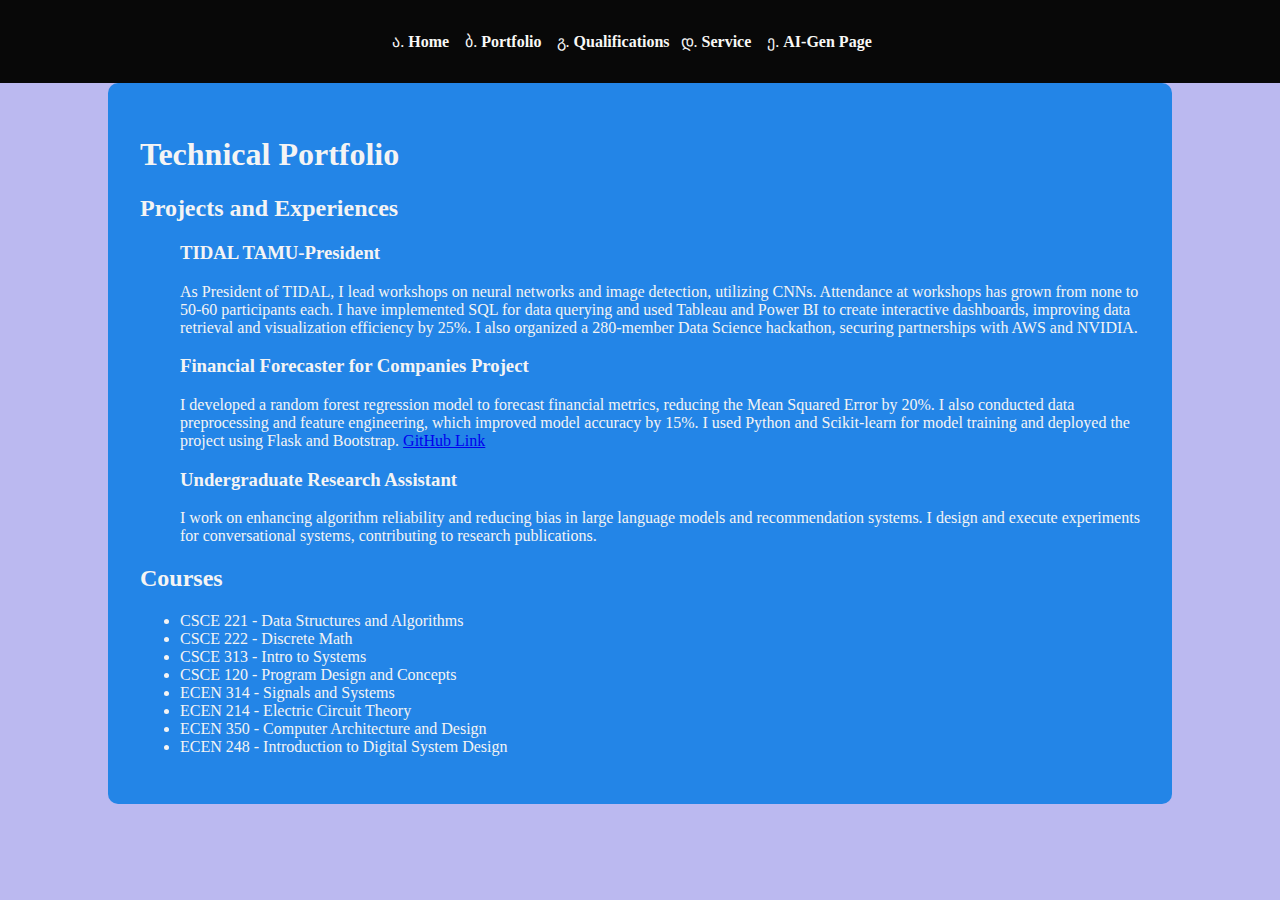
==== portfolio.html @ 8c4d6618 "Add files via upload" ====
<!DOCTYPE html>
<html lang="en">
<head>
    <meta charset="UTF-8">
    <meta name="viewport" content="width=device-width, initial-scale=1.0">
    <title>Portfolio</title>
    <link rel="stylesheet" href="initialstyle.css" id="stylesheet">
</head>
<body>
    <header>
        <nav>
            <ul>
                <li><a href="index.html">Home</a></li>
                <li><a href="portfolio.html">Portfolio</a></li>
                <li><a href="qualifications.html">Qualifications</a></li>
                <li><a href="service.html">Service</a></li>
                <li><a href="genai.html">AI-Gen Page</a></li>
            </ul>
        </nav>
    </header>
    <main>
        <h1>Technical Portfolio</h1>
        <section>
            <h2>Projects and Experiences</h2>
            <ul>
                <h3>TIDAL TAMU-President</h3>
                    As President of TIDAL, I lead workshops on neural networks and image detection, utilizing CNNs. Attendance at workshops has grown from none to 50-60 participants each. I have implemented SQL for data querying and used Tableau and Power BI to create interactive dashboards, improving data retrieval and visualization efficiency by 25%. I also organized a 280-member Data Science hackathon, securing partnerships with AWS and NVIDIA.
                <h3>Financial Forecaster for Companies Project</h3>
                    I developed a random forest regression model to forecast financial metrics, reducing the Mean Squared Error by 20%. I also conducted data preprocessing and feature engineering, which improved model accuracy by 15%. I used Python and Scikit-learn for model training and deployed the project using Flask and Bootstrap. <a href="https://github.com/ketanverma123/Financial-Forecaster">GitHub Link</a></li>
                <h3>Undergraduate Research Assistant</h3>
                    I work on enhancing algorithm reliability and reducing bias in large language models and recommendation systems. I design and execute experiments for conversational systems, contributing to research publications.
            </ul>
        </section>
        <section>
            <h2>Courses</h2>
            <ul>
                <li>CSCE 221 - Data Structures and Algorithms</li>
                <li>CSCE 222 - Discrete Math</li>
                <li>CSCE 313 - Intro to Systems</li>
                <li>CSCE 120 - Program Design and Concepts</li>
                <li>ECEN 314 - Signals and Systems</li>
                <li>ECEN 214 - Electric Circuit Theory</li>
                <li>ECEN 350 - Computer Architecture and Design</li>
                <li>ECEN 248 - Introduction to Digital System Design</li>
            </ul>
        </section>
    </main>
    </script>
</body>
</html>
---- initialstyle.css ----
body {
    font-family:cursive;
    background-color:#bbb9f0;
    color:#f4f4f4;
    margin:0;
    padding:0;
}

header {
    background-color:#080808;
    padding:1em 0;
}

header nav ul {
    list-style:georgian outside url('/non-existent.svg');
    margin:5;
    padding:0;
    display:flex;
    justify-content:center;
}

header nav ul li {
    margin:0 1em;
}

header nav ul li a {
    text-decoration:none;
    color:#f8f8f6;
    font-weight:bold;
}

main {
    padding:2em;
    max-width:1000px;
    margin:auto;
    background-color:#2385e7;
    border-radius:10px;
}
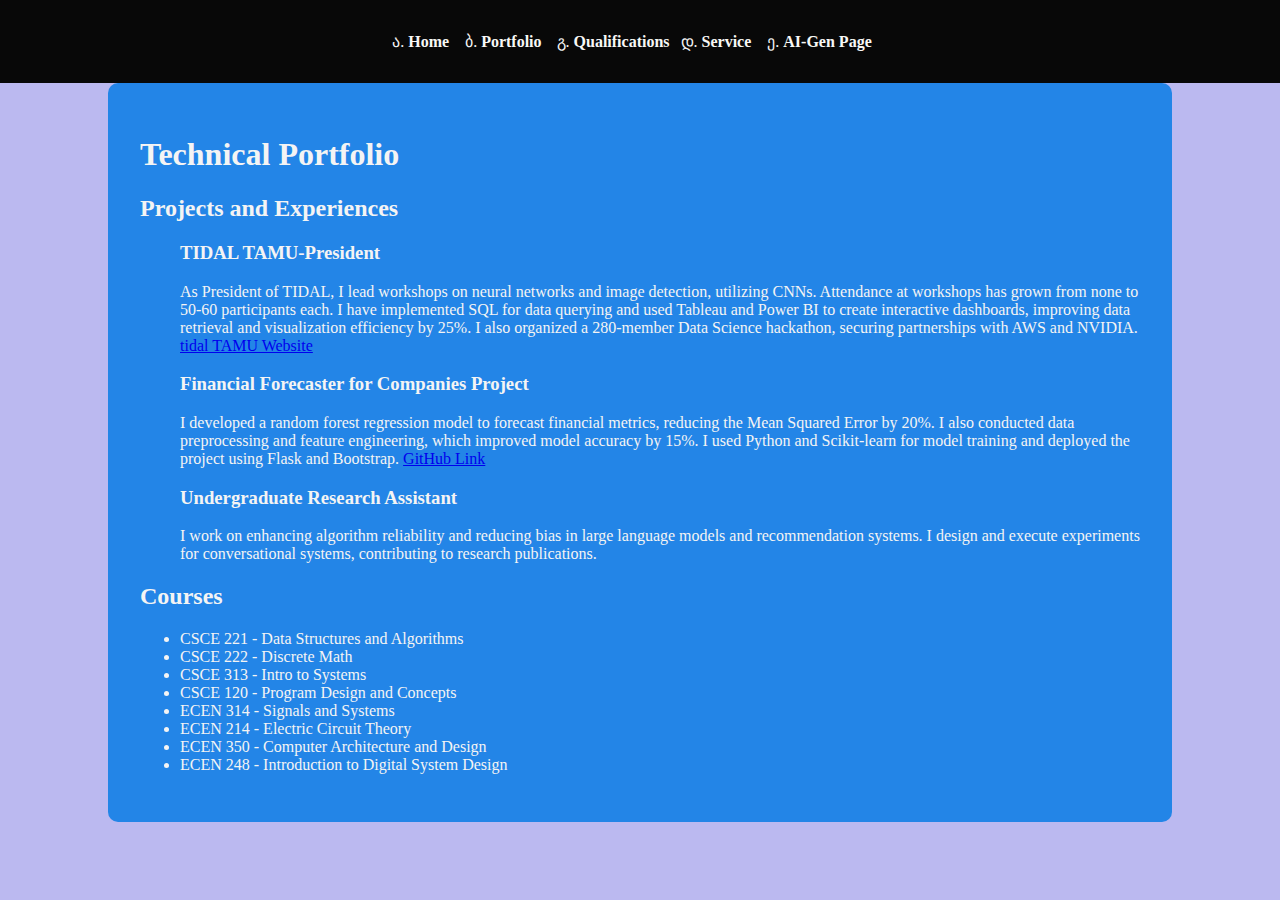
==== commit 3891024b: "v2.html" ====
--- a/portfolio.html
+++ b/portfolio.html
@@ -24,7 +24,7 @@
             <h2>Projects and Experiences</h2>
             <ul>
                 <h3>TIDAL TAMU-President</h3>
-                    As President of TIDAL, I lead workshops on neural networks and image detection, utilizing CNNs. Attendance at workshops has grown from none to 50-60 participants each. I have implemented SQL for data querying and used Tableau and Power BI to create interactive dashboards, improving data retrieval and visualization efficiency by 25%. I also organized a 280-member Data Science hackathon, securing partnerships with AWS and NVIDIA.
+                    As President of TIDAL, I lead workshops on neural networks and image detection, utilizing CNNs. Attendance at workshops has grown from none to 50-60 participants each. I have implemented SQL for data querying and used Tableau and Power BI to create interactive dashboards, improving data retrieval and visualization efficiency by 25%. I also organized a 280-member Data Science hackathon, securing partnerships with AWS and NVIDIA. <a href=" https://tidaltamu.com/">tidal TAMU Website</a></li>
                 <h3>Financial Forecaster for Companies Project</h3>
                     I developed a random forest regression model to forecast financial metrics, reducing the Mean Squared Error by 20%. I also conducted data preprocessing and feature engineering, which improved model accuracy by 15%. I used Python and Scikit-learn for model training and deployed the project using Flask and Bootstrap. <a href="https://github.com/ketanverma123/Financial-Forecaster">GitHub Link</a></li>
                 <h3>Undergraduate Research Assistant</h3>
@@ -47,4 +47,4 @@
     </main>
     </script>
 </body>
-</html>+</html>
